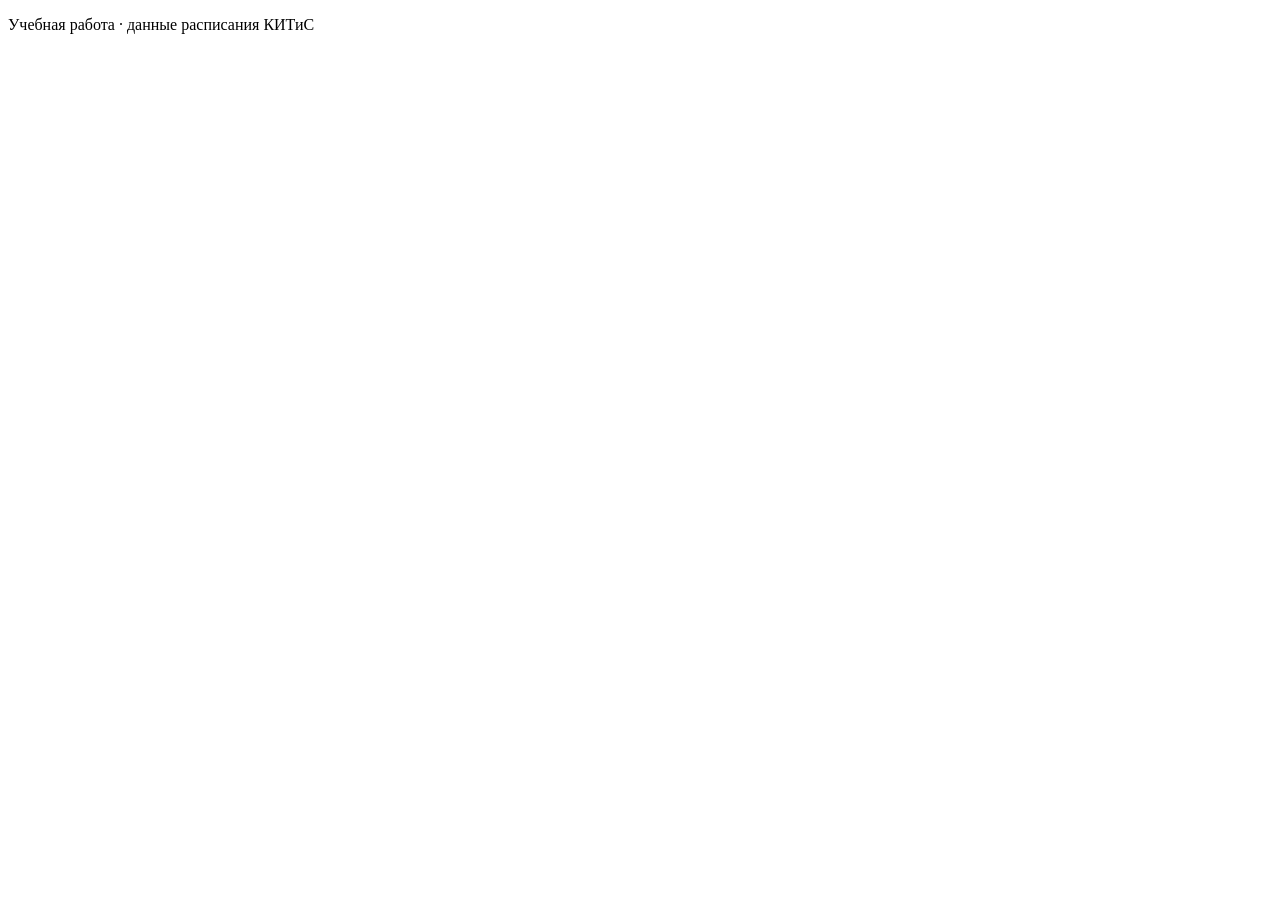
==== steps/step-01-html/index.html @ ec6573d0 "Initial commit" ====
<!doctype html>
<html lang="ru">
<head>
<meta charset="utf-8">
<meta name="viewport" content="width=device-width, initial-scale=1">
<!-- TODO: заголовок вкладки со словом «Расписание», например «Расписание ИСр24-1 · среда» -->
<title>TODO: заголовок</title>
</head>
<body>

<!-- TODO: <header> с единственным <h1>Расписание группы ИСр24-1</h1> -->

<main>
  <!-- TODO: <section> дня:
       <h2>Среда, 18 ноября</h2>
       <ol> из трёх <li> — пары из таблицы в README.
       В каждом <li>: время в <time>08:30</time>–<time>10:00</time>,
       предмет, преподаватель, аудитория. -->

  <!-- TODO: таблица звонков (вт–сб):
       <table>
         <thead><tr><th>Пара</th><th>Начало</th><th>Конец</th></tr></thead>
         <tbody> …6 строк <tr><td>…</td></tr> из README… </tbody>
       </table> -->
</main>

<footer>
  <p>Учебная работа · данные расписания КИТиС</p>
</footer>

</body>
</html>
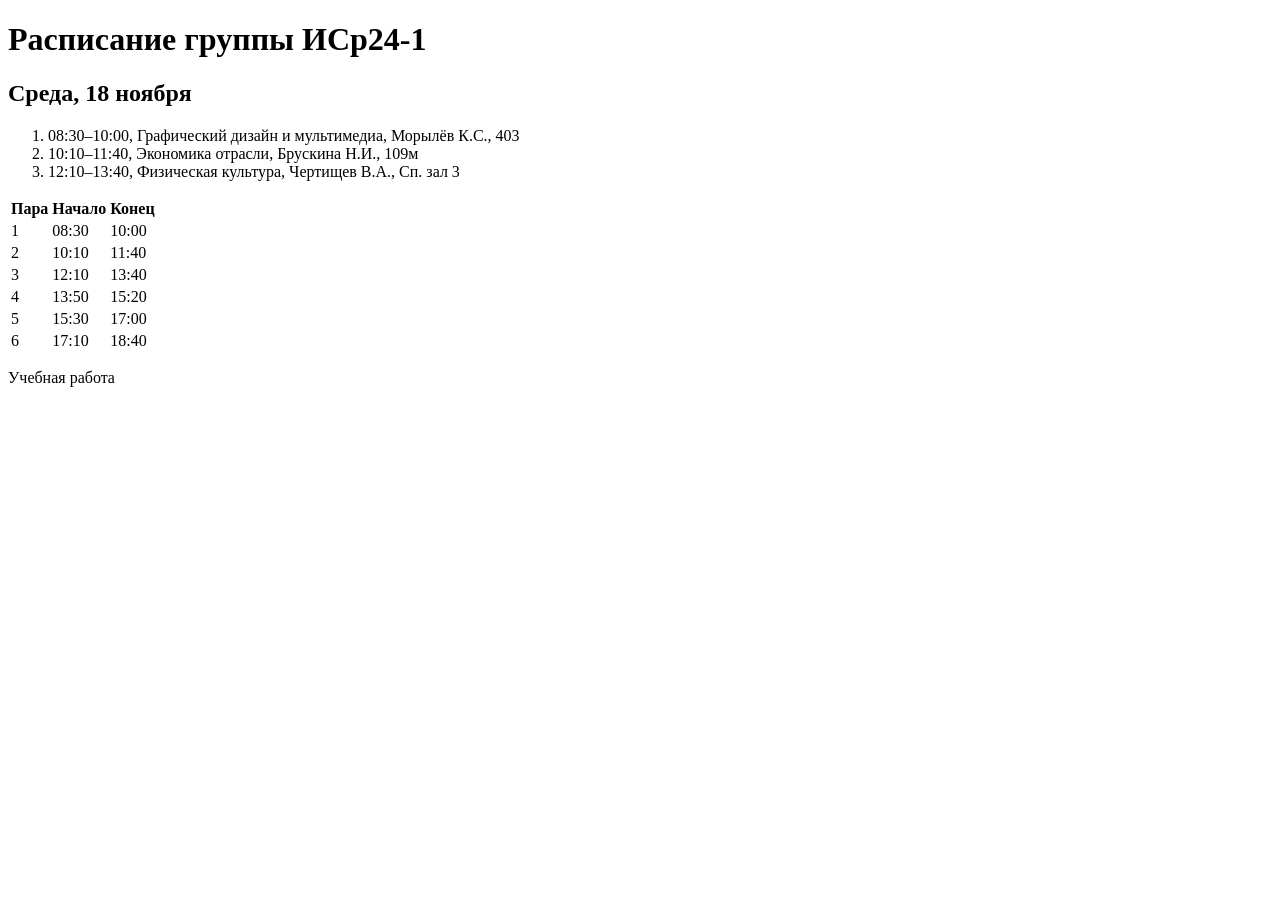
==== commit e4570958: "Add files via upload" ====
--- a/steps/step-01-html/index.html
+++ b/steps/step-01-html/index.html
@@ -1,32 +1,91 @@
-<!doctype html>
-<html lang="ru">
-<head>
-<meta charset="utf-8">
-<meta name="viewport" content="width=device-width, initial-scale=1">
-<!-- TODO: заголовок вкладки со словом «Расписание», например «Расписание ИСр24-1 · среда» -->
-<title>TODO: заголовок</title>
-</head>
-<body>
-
-<!-- TODO: <header> с единственным <h1>Расписание группы ИСр24-1</h1> -->
-
-<main>
-  <!-- TODO: <section> дня:
-       <h2>Среда, 18 ноября</h2>
-       <ol> из трёх <li> — пары из таблицы в README.
-       В каждом <li>: время в <time>08:30</time>–<time>10:00</time>,
-       предмет, преподаватель, аудитория. -->
-
-  <!-- TODO: таблица звонков (вт–сб):
-       <table>
-         <thead><tr><th>Пара</th><th>Начало</th><th>Конец</th></tr></thead>
-         <tbody> …6 строк <tr><td>…</td></tr> из README… </tbody>
-       </table> -->
-</main>
-
-<footer>
-  <p>Учебная работа · данные расписания КИТиС</p>
-</footer>
-
-</body>
-</html>
+<!doctype html>
+<html lang="ru">
+
+<head>
+  <meta charset="utf-8">
+  <meta name="viewport" content="width=device-width, initial-scale=1">
+  <!-- TODO: заголовок вкладки со словом «Расписание», например «Расписание ИСр24-1 · среда» -->
+  <title>Расписание ИСр24-1 · среда </title>
+</head>
+
+<body>
+  <!-- TODO: <header> с единственным <h1>Расписание группы ИСр24-1</h1> -->
+  <header>
+    <h1>Расписание группы ИСр24-1</h1>
+  </header>
+
+  <main>
+    <!-- TODO: <section> дня:
+       <h2>Среда, 18 ноября</h2>
+       <ol> из трёх <li> — пары из таблицы в README.
+       В каждом <li>: время в <time>08:30</time>–<time>10:00</time>,
+       предмет, преподаватель, аудитория. -->
+
+    <section>
+      <h2>Среда, 18 ноября</h2>
+      <ol>
+        <li><time>08:30</time>–<time>10:00</time>,
+          Графический дизайн и мультимедиа, Морылёв К.С., 403</li>
+
+        <li><time>10:10</time>–<time>11:40</time>,
+          Экономика отрасли, Брускина Н.И., 109м</li>
+
+        <li><time>12:10</time>–<time>13:40</time>,
+          Физическая культура, Чертищев В.А., Сп. зал 3</li>
+      </ol>
+    </section>
+
+    <!-- TODO: таблица звонков (вт–сб):
+       <table>
+         <thead><tr><th>Пара</th><th>Начало</th><th>Конец</th></tr></thead>
+         <tbody> …6 строк <tr><td>…</td></tr> из README… </tbody>
+       </table> -->
+
+    <table>
+      <thead>
+        <th>Пара</th>
+        <th>Начало</th>
+        <th>Конец</th>
+      </thead>
+      <tbody>
+        <tr>
+          <td>1</td>
+          <td>08:30</td>
+          <td>10:00</td>
+        </tr>
+        <tr>
+          <td>2</td>
+          <td>10:10</td>
+          <td>11:40</td>
+        </tr>
+        <tr>
+          <td>3</td>
+          <td>12:10</td>
+          <td>13:40</td>
+        </tr>
+        <tr>
+          <td>4</td>
+          <td>13:50</td>
+          <td>15:20</td>
+        </tr>
+        <tr>
+          <td>5</td>
+          <td>15:30</td>
+          <td>17:00</td>
+        </tr>
+        <tr>
+          <td>6</td>
+          <td>17:10</td>
+          <td>18:40</td>
+        </tr>
+      </tbody>
+    </table>
+  </main>
+
+  <footer>
+    <p>Учебная работа</p>
+  </footer>
+
+</body>
+
+</html>
